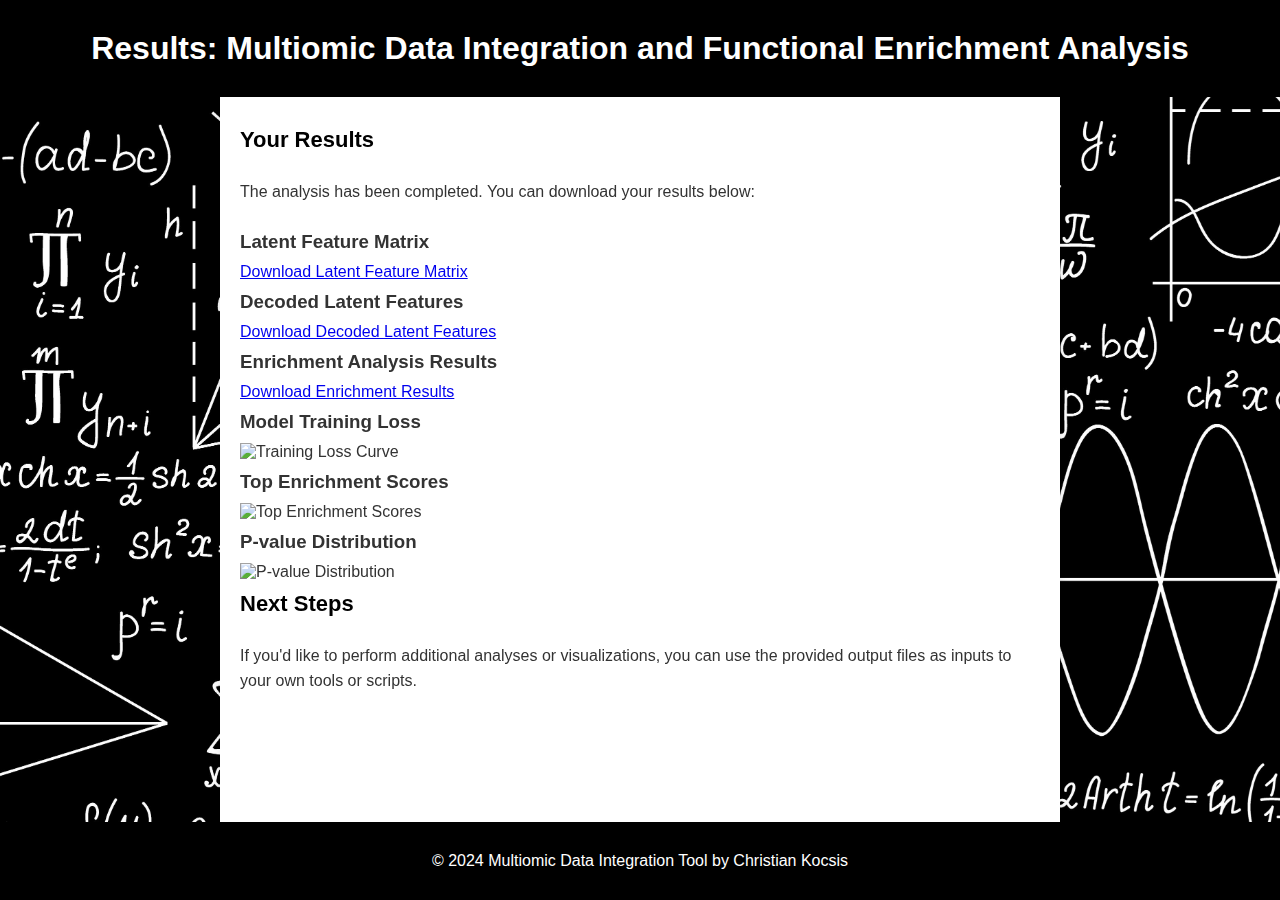
==== templates/results.html @ fc5ae70b "Add files via upload" ====
<!DOCTYPE html>
<html lang="en">
<head>
    <meta charset="UTF-8">
    <meta name="viewport" content="width=device-width, initial-scale=1.0">
    <title>Results - Multiomic Data Integration Tool</title>
    <link rel="stylesheet" href="../css/style.css">
</head>
<body>
    <header>
        <h1>Results: Multiomic Data Integration and Functional Enrichment Analysis</h1>
    </header>

    <main>
        <section id="results-section">
            <h2>Your Results</h2>
            <p>The analysis has been completed. You can download your results below:</p>
            
            <h3>Latent Feature Matrix</h3>
            <a href="../data/processed/latent.csv" download>Download Latent Feature Matrix</a>
            
            <h3>Decoded Latent Features</h3>
            <a href="../data/processed/decoded_top_latent.csv" download>Download Decoded Latent Features</a>
            
            <h3>Enrichment Analysis Results</h3>
            <a href="../data/results/enrichment.csv" download>Download Enrichment Results</a>

            <h3>Model Training Loss</h3>
            <img src="../data/results/loss_curve.png" alt="Training Loss Curve" style="max-width:100%; height:auto;">

            <h3>Top Enrichment Scores</h3>
            <img src="../data/results/enrichment_scores.png" alt="Top Enrichment Scores" style="max-width:100%; height:auto;">

            <h3>P-value Distribution</h3>
            <img src="../data/results/p_value_distribution.png" alt="P-value Distribution" style="max-width:100%; height:auto;">
        </section>
        
        <section id="further-analysis">
            <h2>Next Steps</h2>
            <p>If you'd like to perform additional analyses or visualizations, you can use the provided output files as inputs to your own tools or scripts.</p>
        </section>
    </main>

    <footer>
        <p>&copy; 2024 Multiomic Data Integration Tool by Christian Kocsis</p>
    </footer>

    <script src="../js/script.js"></script>
</body>
</html>
---- css/style.css ----
/* General Styles */
body {
    margin: 0;
    padding: 0;
    font-family: 'Arial', sans-serif;
    background-color: #f5f5f5;
    color: #333;
    display: flex;
    flex-direction: column;
    min-height: 100vh;
}

/* Background for the biological network GIF */
body::before,
body::after {
    content: '';
    position: fixed;
    top: 0;
    bottom: 0;
    width: 1000px; /* Adjust width as needed */
    background-image: url('../images/network_simulation.gif'); /* Path to your GIF */
    background-size: cover;
    background-repeat: no-repeat;
    background-position: left;
    z-index: -1;
}

body::before {
    left: 0;
}

body::after {
    right: 0;
}

/* Header */
header {
    background-color: #000;
    color: #fff;
    padding: 20px 0;
    text-align: center;
}

.header-content h1 {
    font-size: 36px;
    font-weight: bold;
    margin: 0;
}

.header-content h2 {
    font-size: 24px;
    font-weight: normal;
    margin: 0;
    color: #ccc;
}

h1, h2, h3 {
    margin: 0;
    padding: 10px 0;
}

/* Main Content */
main {
    flex: 1;
    padding: 20px;
    max-width: 800px;
    margin: 0 auto;
    background-color: #fff;
    box-shadow: 0 0 10px rgba(0, 0, 0, 0.1);
    z-index: 1;
    position: relative;
}

#upload-section, #info-section, #autoencoder-section, #gseapy-section {
    margin-bottom: 30px;
    padding: 20px;
    border-bottom: 2px solid #ddd;
}

h2 {
    font-size: 22px;
    font-weight: bold;
    color: #000;
}

p, label, ul {
    font-size: 16px;
    line-height: 1.6;
}

ul {
    padding-left: 20px;
}

pre {
    background-color: #eee;
    padding: 10px;
    border-radius: 5px;
    font-family: 'Courier New', monospace;
}

/* Form Styles */
form {
    display: flex;
    flex-direction: column;
}

label {
    margin-bottom: 10px;
    font-weight: bold;
    color: #000;
}

input[type="file"],
input[type="email"] {
    padding: 10px;
    margin-bottom: 20px;
    border: 2px solid #000;
    border-radius: 4px;
    font-size: 16px;
}

button {
    padding: 12px;
    background-color: #000;
    color: #fff;
    border: none;
    border-radius: 4px;
    font-size: 16px;
    font-weight: bold;
    cursor: pointer;
    transition: background-color 0.3s;
}

button:hover {
    background-color: #333;
}

/* Footer */
footer {
    background-color: #000;
    color: #fff;
    padding: 10px 0;
    text-align: center;
    font-size: 14px;
    z-index: 1;
    position: relative;
}
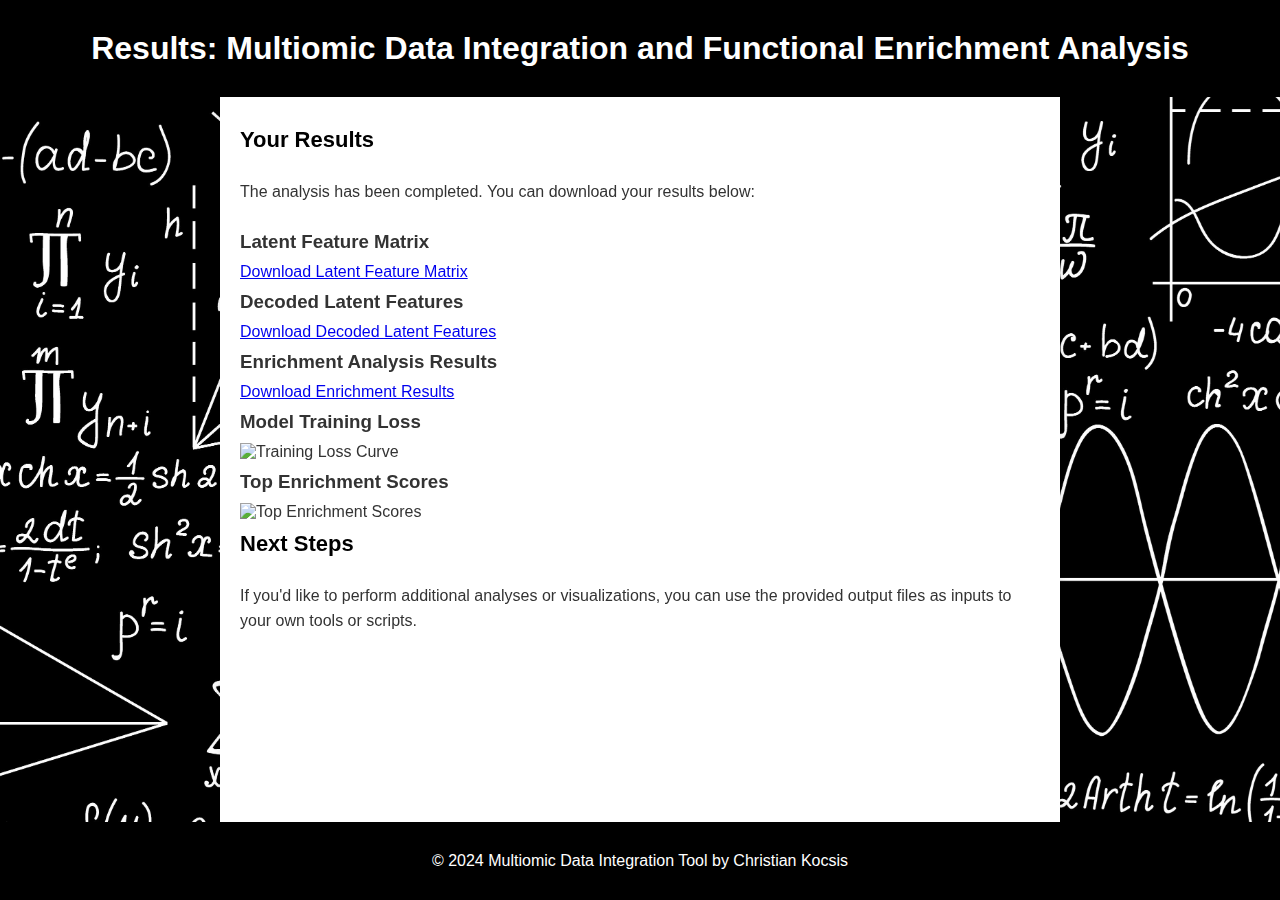
==== commit c69b6508: "Update results.html" ====
--- a/templates/results.html
+++ b/templates/results.html
@@ -30,9 +30,6 @@
 
             <h3>Top Enrichment Scores</h3>
             <img src="../data/results/enrichment_scores.png" alt="Top Enrichment Scores" style="max-width:100%; height:auto;">
-
-            <h3>P-value Distribution</h3>
-            <img src="../data/results/p_value_distribution.png" alt="P-value Distribution" style="max-width:100%; height:auto;">
         </section>
         
         <section id="further-analysis">
